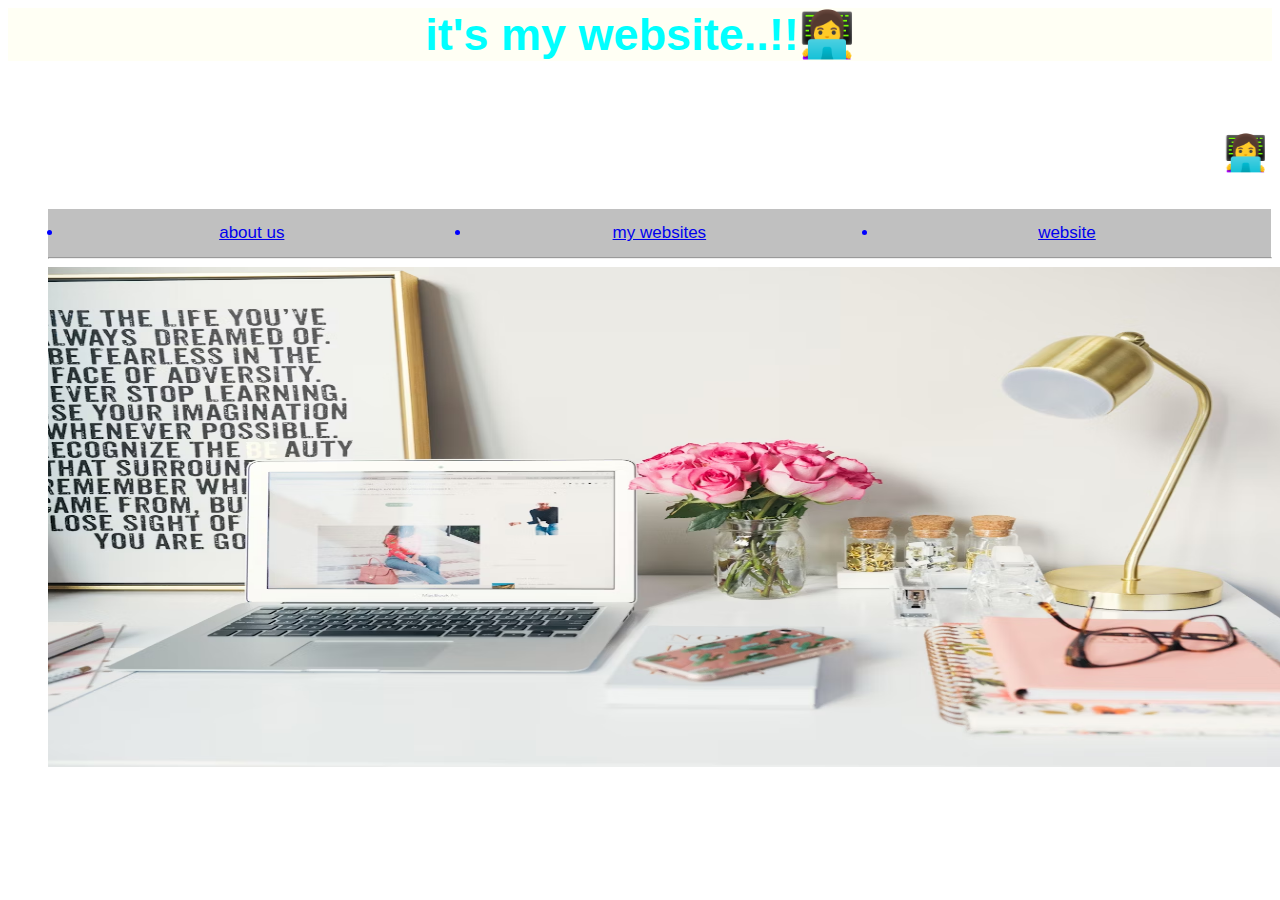
==== index.html @ 72c477fa "Update index.html" ====
<html>
<head>
<title>samruddhi👸</title>



 
<h2 style="font-size: 45;">it's my website..!!👩‍💻</h2>
 

<ul >
<marquee background="n.jpg"><h3 style="font-size: 35;"><p style=" color:#F08080;">
   👩‍💻 welcome to my website👩‍💻 
    </h3></p>
  </marquee><br>




 
















<meta name="viewport"
    content="width"=1300px,initial-scale="1">
<style>
    body{
        font-family:"Lato",sans-serif;}

     .tablink{
        background-color: #C0C0C0;
        color:blue;
        float:left;
        border: none;
        cursor:pointer;
        padding: 14px 16px;
        font-size: 17px;
        width: 33.3%;
    
     }   
    
     .tablink:hover {
  background-color: #777;
}

.tabcontent {
  color: #FFFFFF;
  display: none;
  padding: 20x;
  text-align: center;
}

#php{background-color:#008080;}
#python {background-color:#008080;}
#html {background-color:#008080;}


</style>
</head>










<button class="tablink" onclick="openCity('', this, '#008080')" id="defaultOpen"> <li><a href="aboutme.html">about us</a> </button>
<button class="tablink" onclick="openCity('', this, '#008080')"><li><a href="mywebsites.html">my websites  </a></button>
<button class="tablink" onclick="openCity('', this, '#008080')"><li><a href="achivments.html">website </a></button>





<script>
function openCity(cityName,elmnt,color) {
  var i, tabcontent, tablinks;
  tabcontent = document.getElementsByClassName("tabcontent");
  for (i = 0; i < tabcontent.length; i++) {
    tabcontent[i].style.display = "none";
  }
  tablinks = document.getElementsByClassName("tablink");
  for (i = 0; i < tablinks.length; i++) {
    tablinks[i].style.backgroundColor = "";
  }
  document.getElementById(cityName).style.display = "block";
  elmnt.style.backgroundColor = color;

}
// Get the element with id="defaultOpen" and click on it
document.getElementById("defaultOpen").click();
</script>


 



 









<style>
 h2{text-align: center}
 h1{text-align: center;}
 h4{text-align: center;}
 B{text-align: center;}
 img{align: center;}
h2{background-color:#FFFFF4;}
{ text-align: center;}
  h2{color:#00FFFF;}
 h3{background-color:}
 a:visited {
  color: #FFFFF4;
  background-color: transparent;
  text-decoration: none;


</style>
<hr>
</body>



 

<img src=computer.jpg height="500px" width="1400px">




 
 
</body>
<ul>
</body>
</html>
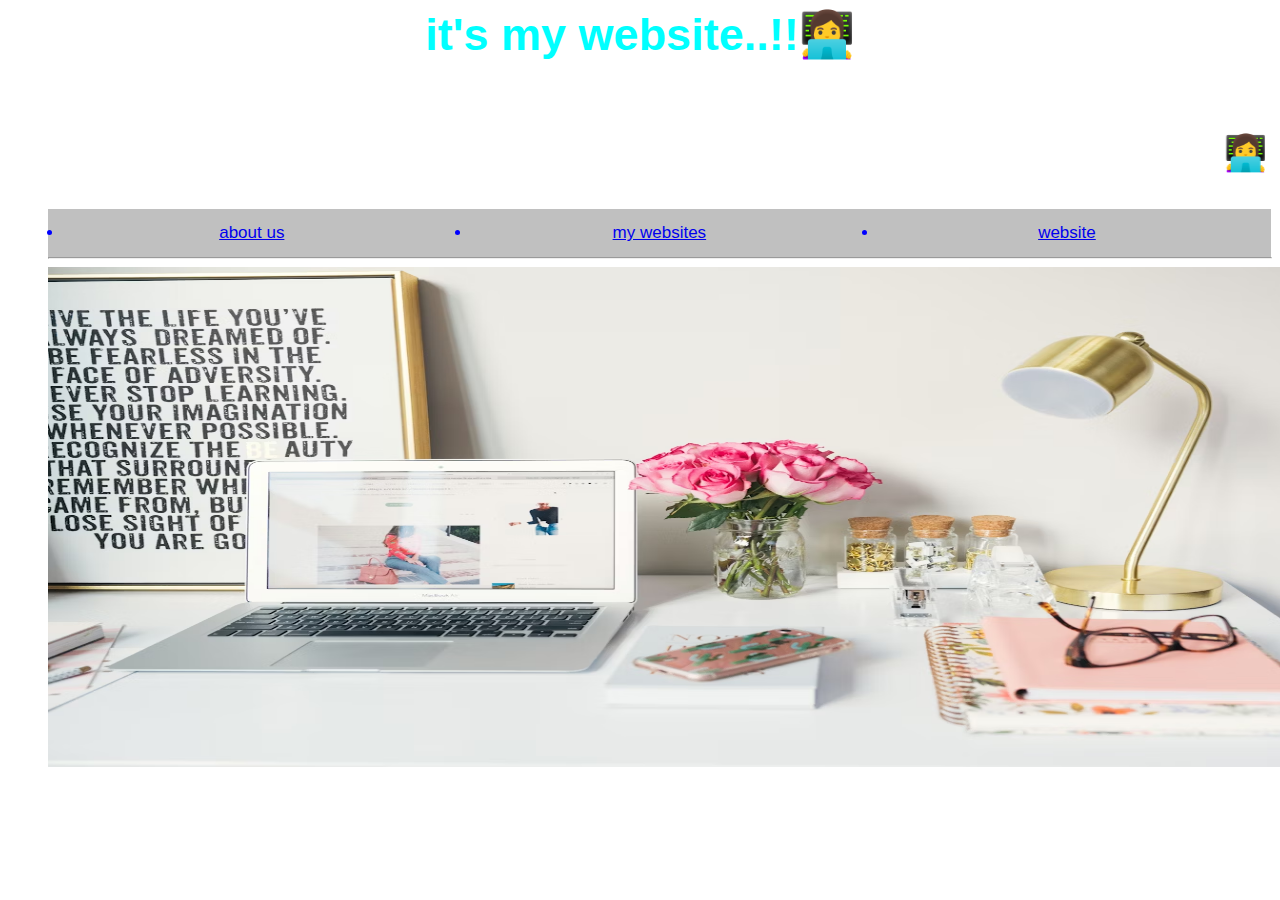
==== commit 4710ea91: "Update index.html" ====
--- a/index.html
+++ b/index.html
@@ -128,7 +128,7 @@
  h4{text-align: center;}
  B{text-align: center;}
  img{align: center;}
-h2{background-color:#FFFFF4;}
+h2{background-color: #C9EBFF.;}
 { text-align: center;}
   h2{color:#00FFFF;}
  h3{background-color:}
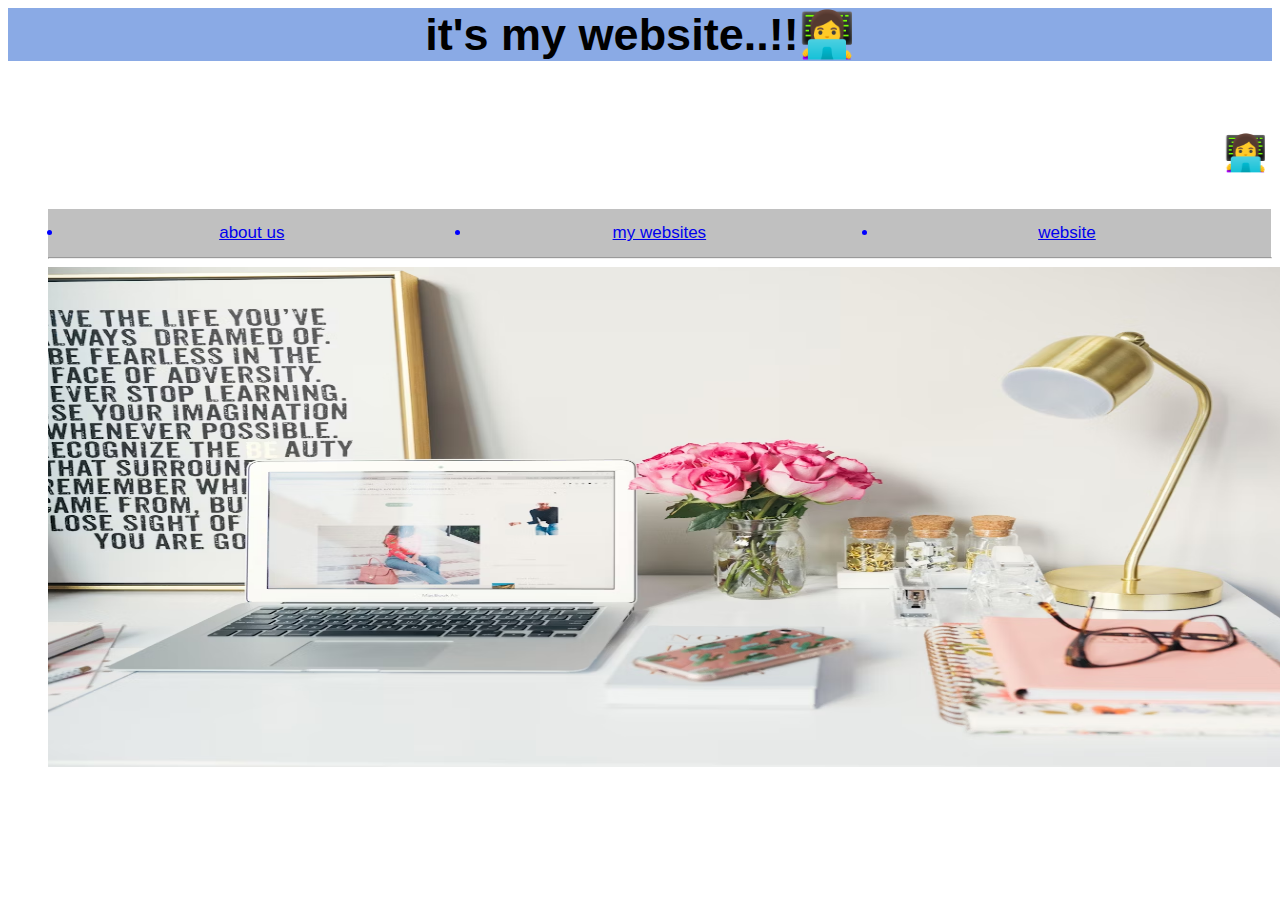
==== commit c7981c11: "Update index.html" ====
--- a/index.html
+++ b/index.html
@@ -128,12 +128,12 @@
  h4{text-align: center;}
  B{text-align: center;}
  img{align: center;}
-h2{background-color: #C9EBFF.;}
+h2{background-color:#8AAAE5;}
 { text-align: center;}
-  h2{color:#00FFFF;}
+  h2{color#FFFFFF;}
  h3{background-color:}
  a:visited {
-  color: #FFFFF4;
+  color: #FFFFFF;
   background-color: transparent;
   text-decoration: none;
 
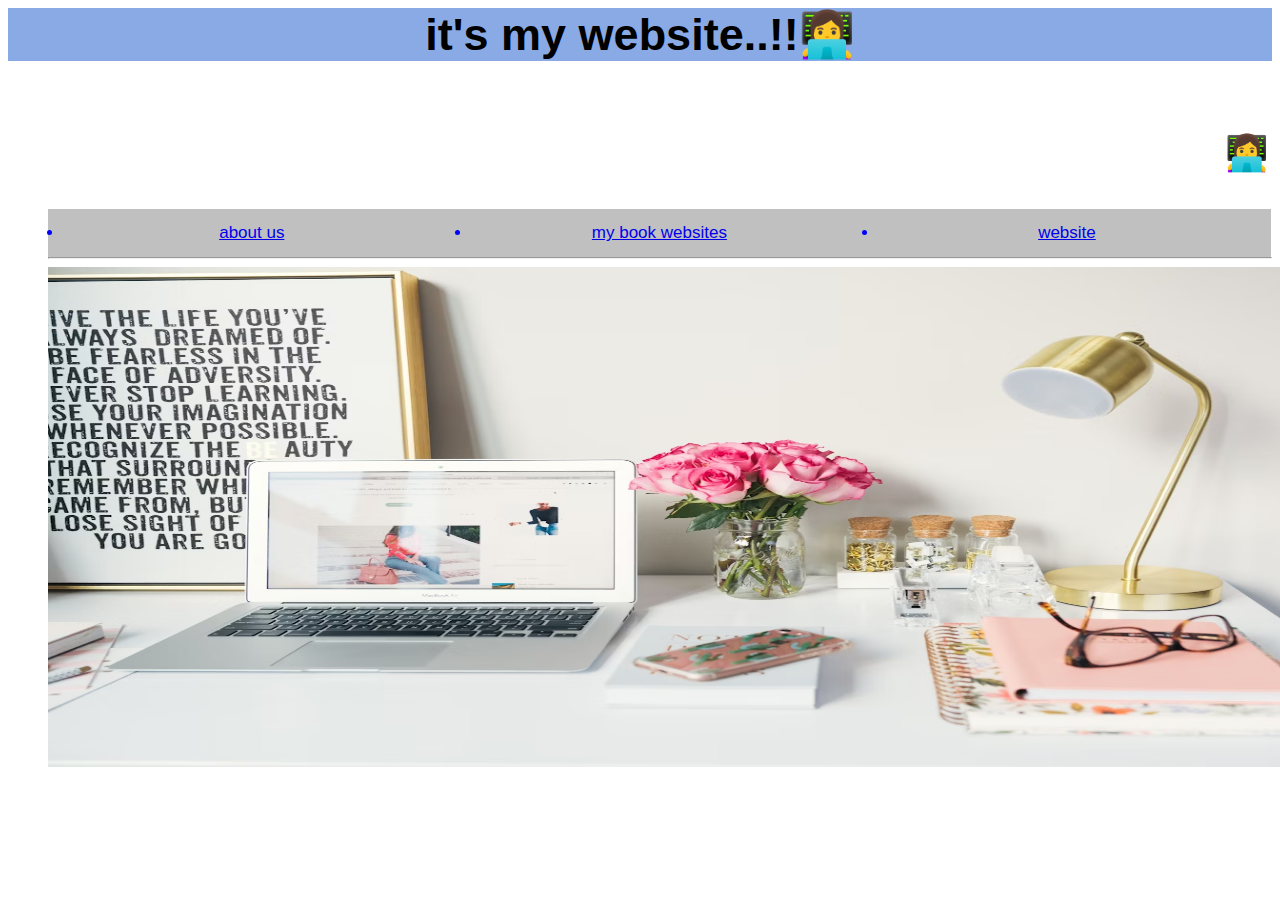
==== commit a0215af7: "Update index.html" ====
--- a/index.html
+++ b/index.html
@@ -81,7 +81,7 @@
 
 
 <button class="tablink" onclick="openCity('', this, '#008080')" id="defaultOpen"> <li><a href="aboutme.html">about us</a> </button>
-<button class="tablink" onclick="openCity('', this, '#008080')"><li><a href="mywebsites.html">my websites  </a></button>
+<button class="tablink" onclick="openCity('', this, '#008080')"><li><a href="book webside.html">my book websites  </a></button>
 <button class="tablink" onclick="openCity('', this, '#008080')"><li><a href="achivments.html">website </a></button>
 
 
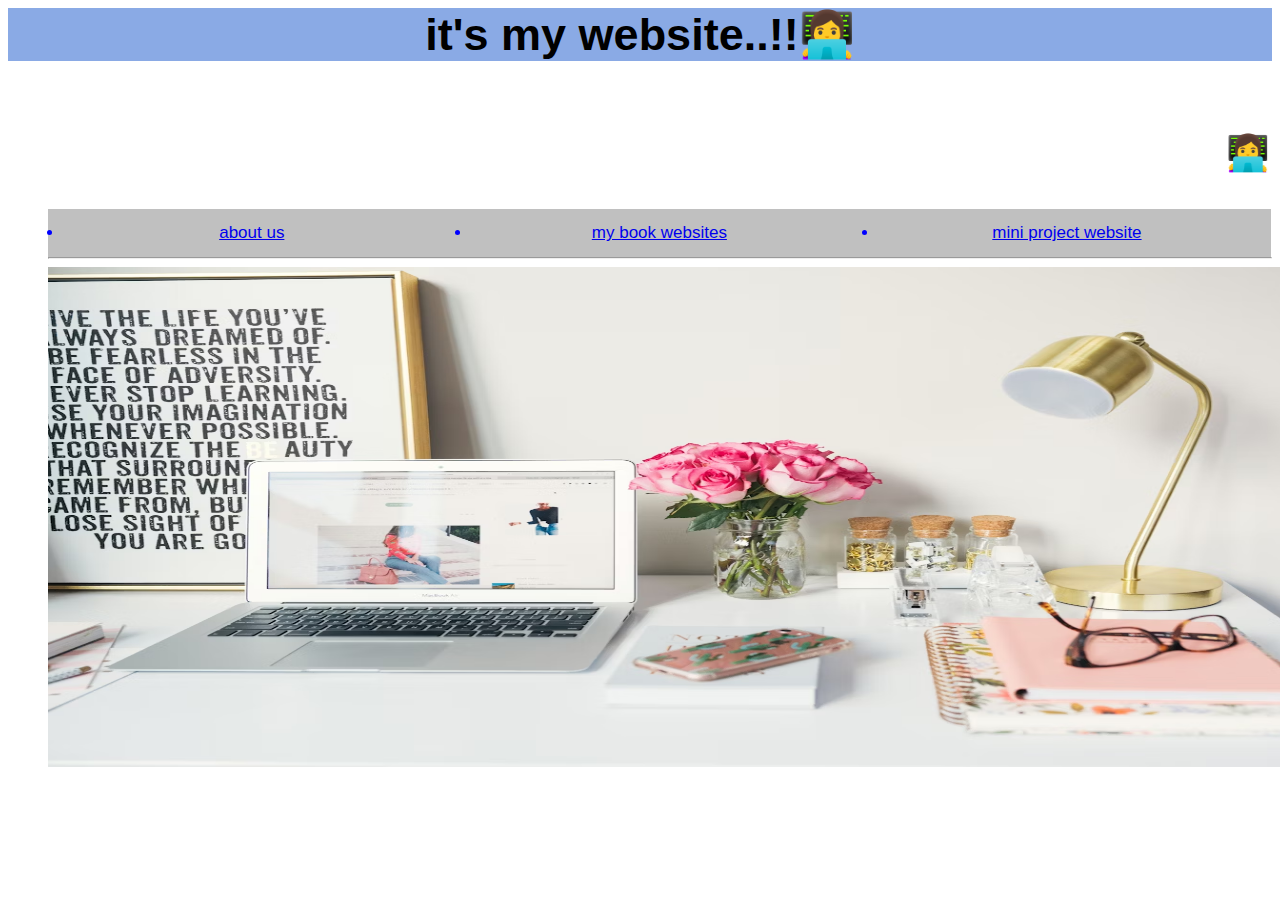
==== commit 424cb718: "Update index.html" ====
--- a/index.html
+++ b/index.html
@@ -82,7 +82,7 @@
 
 <button class="tablink" onclick="openCity('', this, '#008080')" id="defaultOpen"> <li><a href="aboutme.html">about us</a> </button>
 <button class="tablink" onclick="openCity('', this, '#008080')"><li><a href="book webside.html">my book websites  </a></button>
-<button class="tablink" onclick="openCity('', this, '#008080')"><li><a href="achivments.html">website </a></button>
+<button class="tablink" onclick="openCity('', this, '#008080')"><li><a href=" Samu Restaurant.html"> mini project website </a></button>
 
 
 
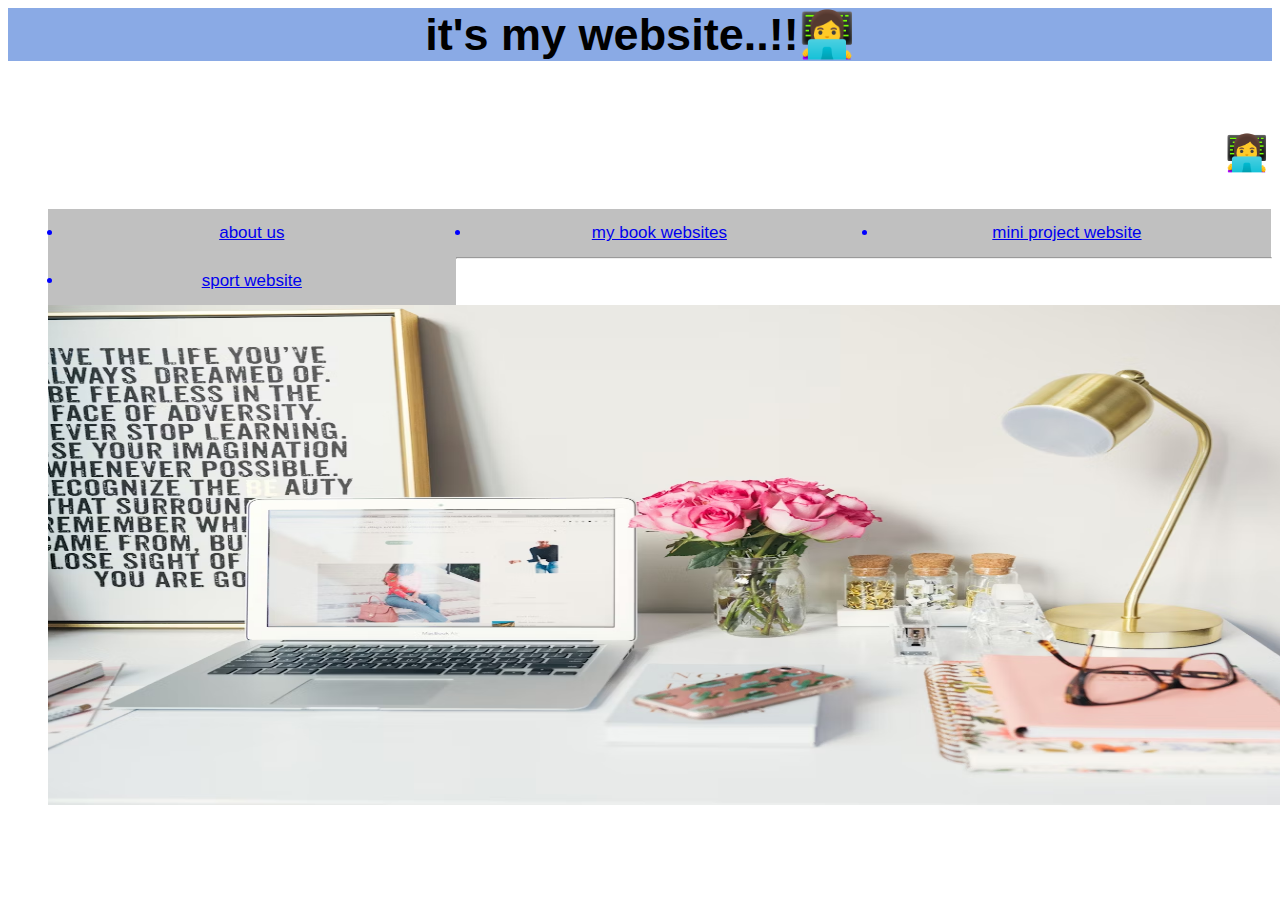
==== commit 90ac883e: "Update index.html" ====
--- a/index.html
+++ b/index.html
@@ -83,6 +83,7 @@
 <button class="tablink" onclick="openCity('', this, '#008080')" id="defaultOpen"> <li><a href="aboutme.html">about us</a> </button>
 <button class="tablink" onclick="openCity('', this, '#008080')"><li><a href="book webside.html">my book websites  </a></button>
 <button class="tablink" onclick="openCity('', this, '#008080')"><li><a href=" Samu Restaurant.html"> mini project website </a></button>
+<button class="tablink" onclick="openCity('', this, '#008080')"><li><a href="Sports22.html"> sport website </a></button>
 
 
 
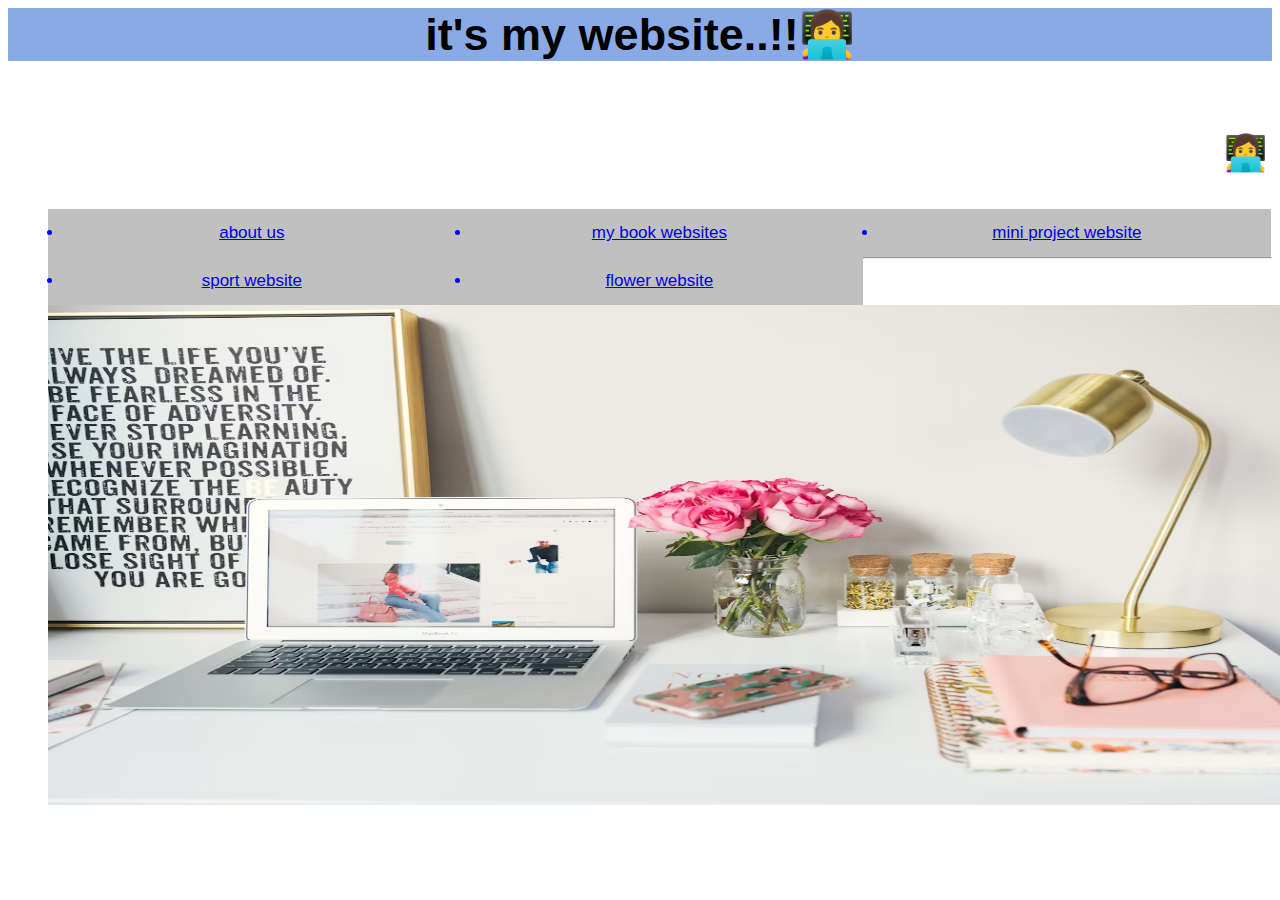
==== commit 5b3e60f4: "Update index.html" ====
--- a/index.html
+++ b/index.html
@@ -84,6 +84,8 @@
 <button class="tablink" onclick="openCity('', this, '#008080')"><li><a href="book webside.html">my book websites  </a></button>
 <button class="tablink" onclick="openCity('', this, '#008080')"><li><a href=" Samu Restaurant.html"> mini project website </a></button>
 <button class="tablink" onclick="openCity('', this, '#008080')"><li><a href="Sports22.html"> sport website </a></button>
+<button class="tablink" onclick="openCity('', this, '#008080')"><li><a href="flower.html"> flower website </a></button>
+
 
 
 
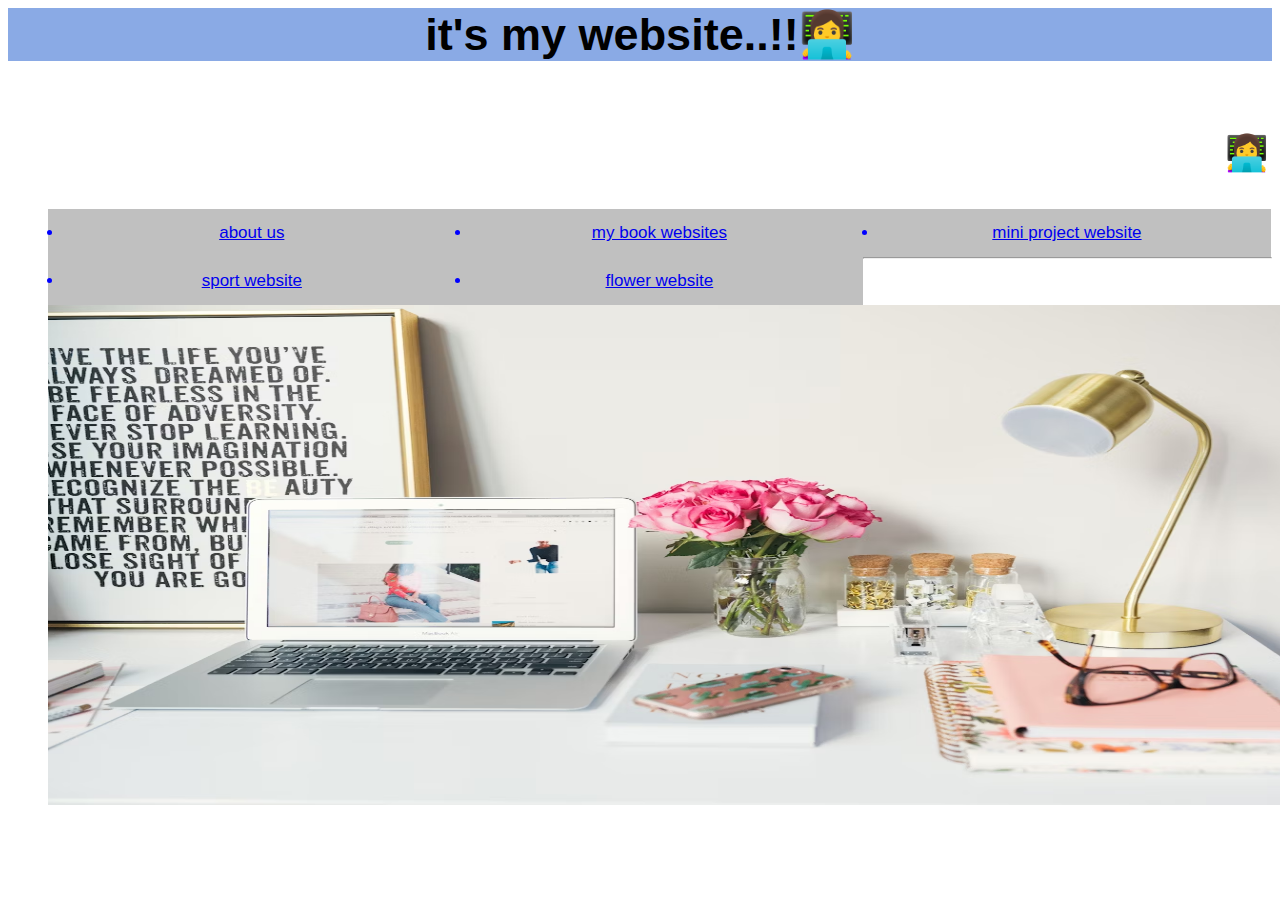
==== commit 451e23fe: "Update index.html" ====
--- a/index.html
+++ b/index.html
@@ -84,7 +84,7 @@
 <button class="tablink" onclick="openCity('', this, '#008080')"><li><a href="book webside.html">my book websites  </a></button>
 <button class="tablink" onclick="openCity('', this, '#008080')"><li><a href=" Samu Restaurant.html"> mini project website </a></button>
 <button class="tablink" onclick="openCity('', this, '#008080')"><li><a href="Sports22.html"> sport website </a></button>
-<button class="tablink" onclick="openCity('', this, '#008080')"><li><a href="flower.html"> flower website </a></button>
+<button class="tablink" onclick="openCity('', this, '#008080')"><li><a href="flowershop.html"> flower website </a></button>
 
 
 
